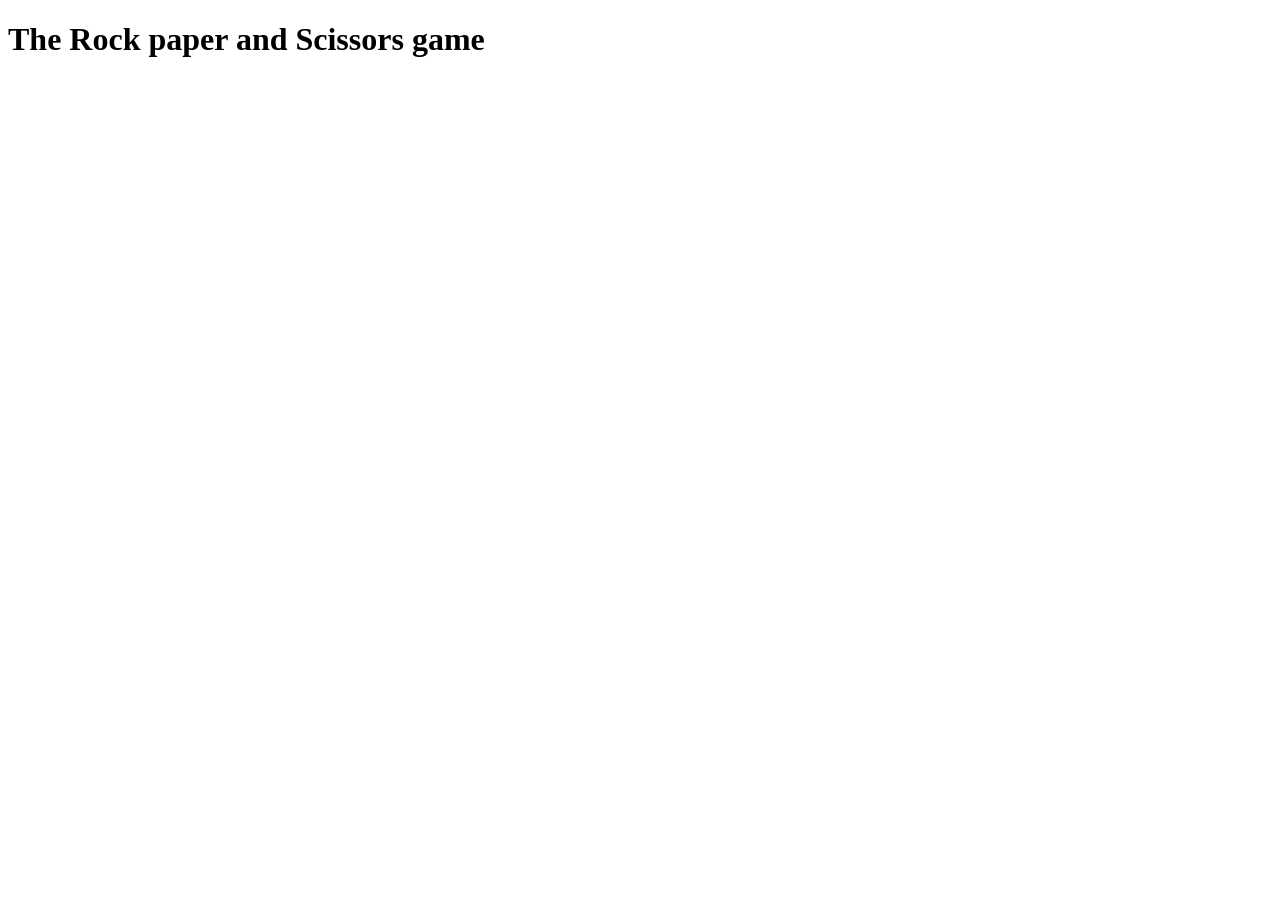
==== src/index.html @ 164e75a4 "Finish Rock Paper Scissors, Working in devTools" ====
<!DOCTYPE html>
<html lang="en">
  <head>
    <meta charset="UTF-8" />
    <meta http-equiv="X-UA-Compatible" content="IE=edge" />
    <meta name="viewport" content="width=device-width, initial-scale=1.0" />
    <script src="./index.js" defer></script>
    <title>Rock🪨 Paper📰 Scissors✂️</title>
  </head>
  <body>
    <h1>The Rock paper and Scissors game</h1>
  </body>
</html>
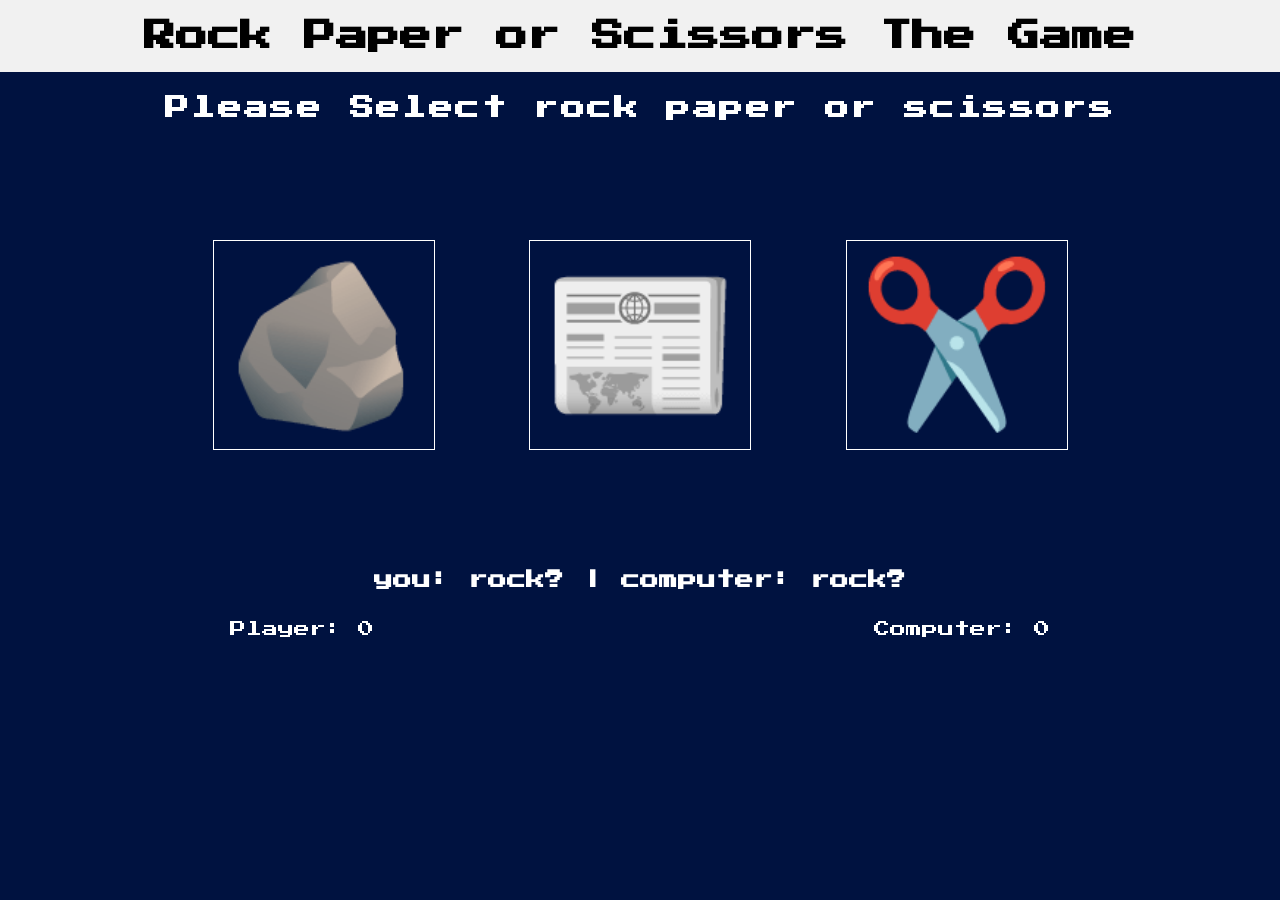
==== commit 4777ac54: "Add static game ui controls" ====
--- a/src/index.html
+++ b/src/index.html
@@ -5,9 +5,31 @@
     <meta http-equiv="X-UA-Compatible" content="IE=edge" />
     <meta name="viewport" content="width=device-width, initial-scale=1.0" />
     <script src="./index.js" defer></script>
+    <link rel="stylesheet" href="./styles.css" />
+
     <title>Rock🪨 Paper📰 Scissors✂️</title>
   </head>
   <body>
-    <h1>The Rock paper and Scissors game</h1>
+    <header class="header">
+      <h1 class="header--game wrapper">Rock Paper or Scissors The Game</h1>
+    </header>
+    <main class="wrapper">
+      <h2 class="select">Please Select rock paper or scissors</h2>
+      <div class="hands">
+        <button class="hand" data-hand="rock">🪨</button>
+        <button class="hand" data-hand="paper">📰</button>
+        <button class="hand" data-hand="scissors">✂️</button>
+      </div>
+      <div class="dashboard wrapper">
+        <h3 class="selected">
+          you: <span class="selected__player">rock? |</span> computer:
+          <span class="selected__computer">rock?</span>
+        </h3>
+        <div class="Scores">
+          <span class="scores__player">Player: 0</span>
+          <span class="scores__computer">Computer: 0</span>
+        </div>
+      </div>
+    </main>
   </body>
 </html>
--- a/src/styles.css
+++ b/src/styles.css
@@ -0,0 +1,76 @@
+@import url("https://fonts.googleapis.com/css2?family=Press+Start+2P&display=swap");
+
+*,
+*::after,
+::before {
+  box-sizing: border-box;
+  margin: 0;
+  padding: 0;
+}
+
+body {
+  background: rgb(0, 18, 64);
+}
+
+.wrapper {
+  width: 80%;
+  margin: 0 auto;
+}
+
+.header {
+  background-color: #f1f1f1;
+  padding: 20px;
+  text-align: center;
+  font-family: "Press Start 2P", cursive, sans-serif;
+}
+
+.select {
+  margin-top: 1em;
+  font-family: "Press Start 2P", cursive, sans-serif;
+  font-size: 1.5rem;
+  text-align: center;
+  color: #fff;
+  letter-spacing: 0.1em;
+}
+
+.hands {
+  display: flex;
+  height: 50vh;
+  flex-direction: row;
+  flex-wrap: wrap;
+  align-content: center;
+  justify-content: space-evenly;
+  align-items: center;
+  gap: 10px;
+}
+
+.hand {
+  font-size: 10rem;
+  border: 1px solid #fff;
+  background: transparent;
+  padding: 10px;
+  cursor: pointer;
+  transition: all 0.1s ease-out;
+}
+
+.hand:active {
+  background: rgba(117, 119, 7, 0.582);
+  border: 1px solid rgb(0, 61, 146);
+}
+
+.dashboard {
+  font-family: "Press Start 2P", cursive, sans-serif;
+  color: #fff;
+  display: flex;
+  flex-direction: column;
+}
+
+.selected {
+  text-align: center;
+}
+
+.Scores {
+  margin-top: 2em;
+  display: flex;
+  justify-content: space-between;
+}
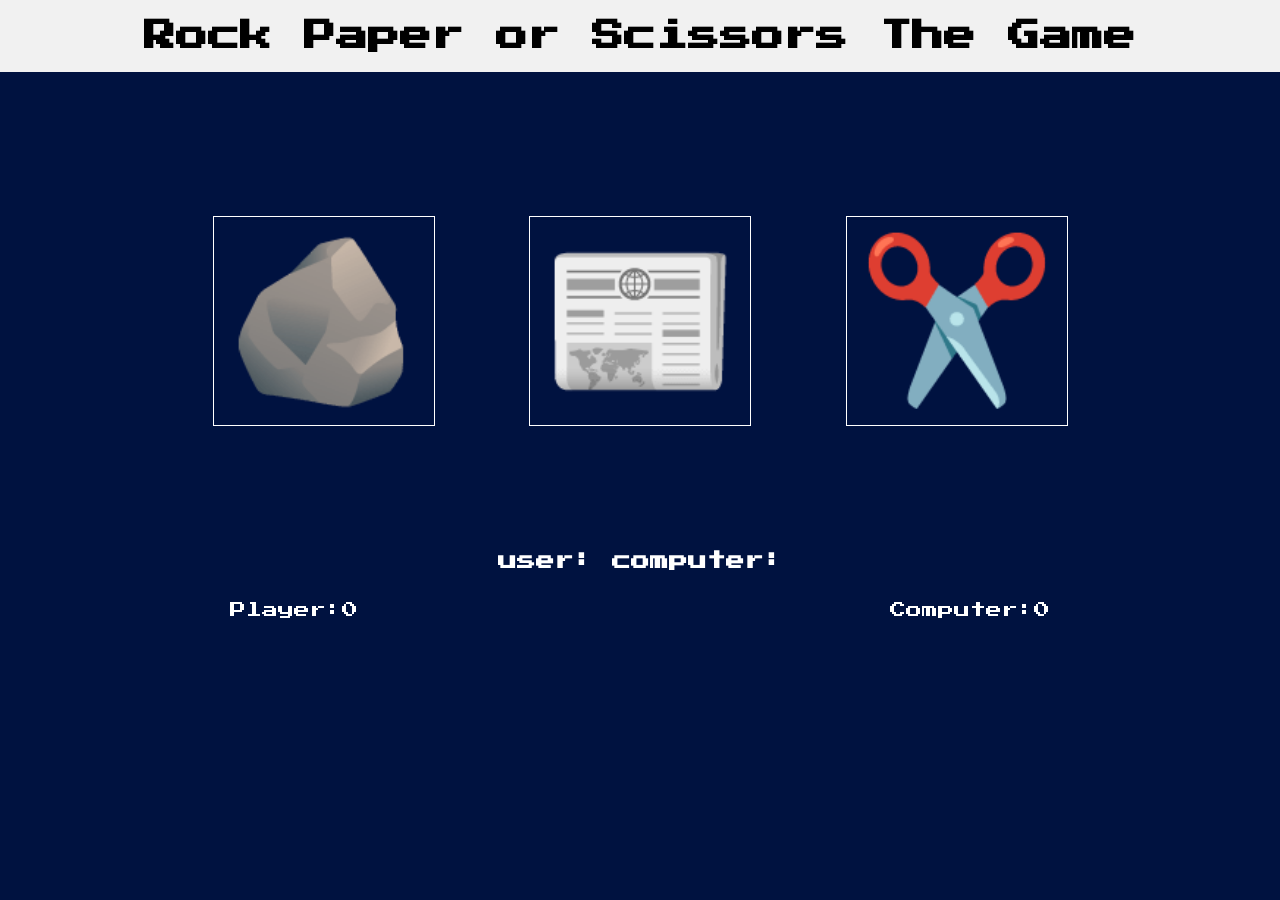
==== commit 61ad2b7f: "Add game logic" ====
--- a/src/index.html
+++ b/src/index.html
@@ -14,20 +14,22 @@
       <h1 class="header--game wrapper">Rock Paper or Scissors The Game</h1>
     </header>
     <main class="wrapper">
-      <h2 class="select">Please Select rock paper or scissors</h2>
+      <h2 class="result"></h2>
       <div class="hands">
-        <button class="hand" data-hand="rock">🪨</button>
-        <button class="hand" data-hand="paper">📰</button>
-        <button class="hand" data-hand="scissors">✂️</button>
+        <button class="hand" data-hand="r">🪨</button>
+        <button class="hand" data-hand="p">📰</button>
+        <button class="hand" data-hand="s">✂️</button>
       </div>
       <div class="dashboard wrapper">
         <h3 class="selected">
-          you: <span class="selected__player">rock? |</span> computer:
-          <span class="selected__computer">rock?</span>
+          user:<span class="selected__player"></span> computer:<span
+            class="selected__computer"
+          ></span>
         </h3>
         <div class="Scores">
-          <span class="scores__player">Player: 0</span>
-          <span class="scores__computer">Computer: 0</span>
+          <p>Player:<span class="scores__player">0</span></p>
+
+          <p>Computer:<span class="scores__computer">0</span></p>
         </div>
       </div>
     </main>
--- a/src/styles.css
+++ b/src/styles.css
@@ -24,7 +24,7 @@
   font-family: "Press Start 2P", cursive, sans-serif;
 }
 
-.select {
+.result {
   margin-top: 1em;
   font-family: "Press Start 2P", cursive, sans-serif;
   font-size: 1.5rem;
@@ -69,6 +69,14 @@
   text-align: center;
 }
 
+.selected__player,
+.selected__computer {
+  font-size: 1.5rem;
+  font-weight: bold;
+  letter-spacing: 0.1em;
+  color: red;
+}
+
 .Scores {
   margin-top: 2em;
   display: flex;
